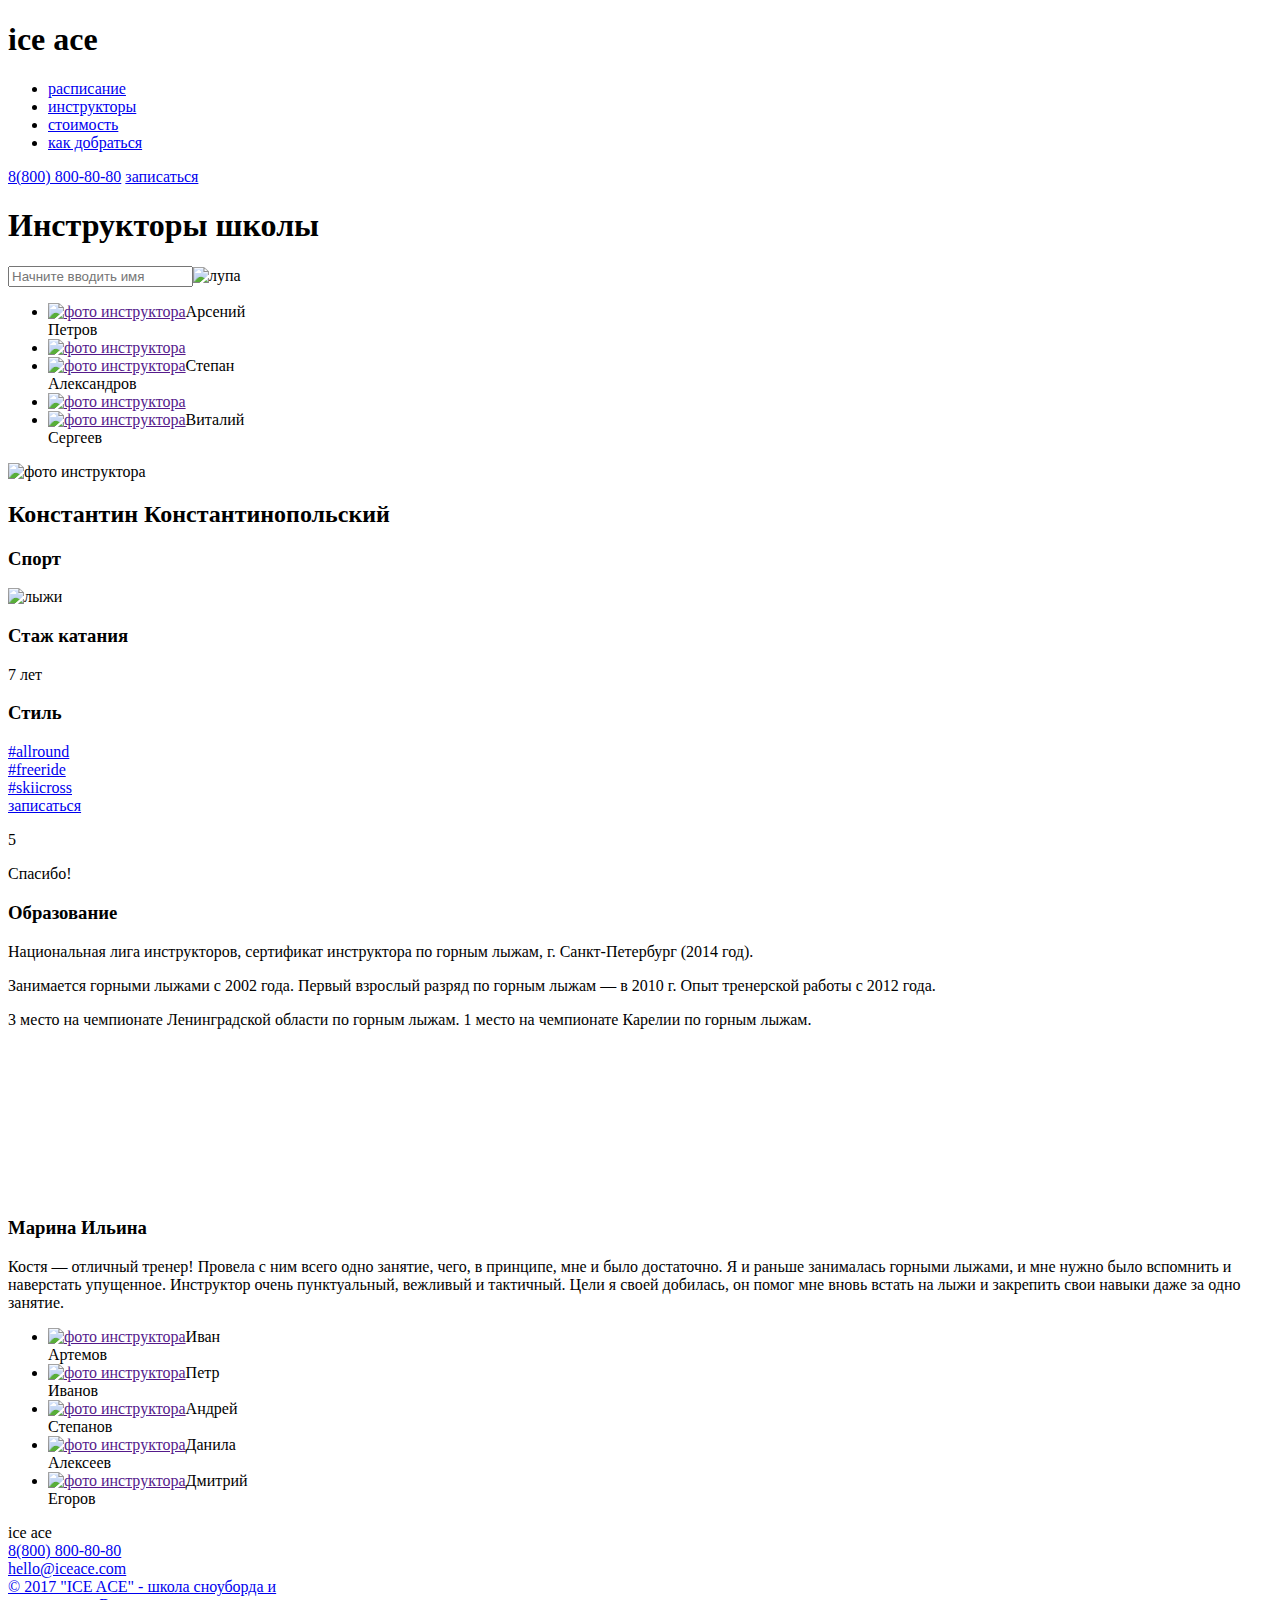
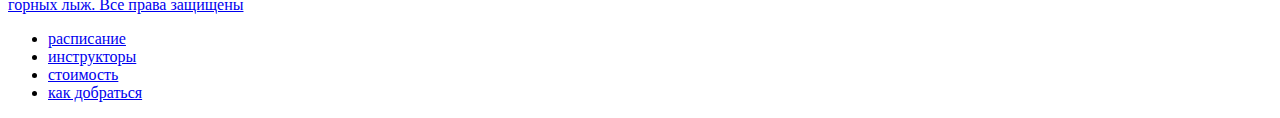
==== instructors.html @ e9bccb5e "залил html" ====
<!DOCTYPE html>
<html lang="en">
<head>
	<meta charset="UTF-8">
	<meta name="viewport" content="width=device-width, initial-scale=1">
	<title>Document</title>
	<link rel="stylesheet" href="assets/css/style.css">
</head>
<body>
	<header class="header">
		<div class="container">

			<div class="logo">
				<h1>ice ace</h1>
			</div>

			<nav class="nav">
				<ul class="nav__list">
					<li class="nav__item">
						<a href="#" class="nav__link">расписание</a>
					</li>
					<li class="nav__item">
						<a href="#" class="nav__link">инструкторы</a>
					</li>
					<li class="nav__item">
						<a href="#" class="nav__link">стоимость</a>
					</li>
					<li class="nav__item">
						<a href="#" class="nav__link">как добраться</a>
					</li>
				</ul>
			</nav>

			<div class="contacts--clearfix">
				<a href="#" class="contacts__phone">8(800) 800-80-80</a>
				<a href="#" class="btn btn--right">записаться</a>
			</div>

		</div>
	</header>

	<section class="instructors">
		<div class="container">
			
			<h1 class="instructors__title">Инструкторы школы</h1>

			<form class="instructors__search" action="http://iceace.com" method="get">
				<input id="search" type="search" class="instructors__search-input" placeholder="Начните вводить имя"><label for="search"><img src="" alt="лупа" class="instructors__search-img"></label>
			</form>

			<div class="instructors__gallery">
				<div class="row">
					
					<ul class="instructors__thumb-list">
						<li class="instructors__thumb-item"><a href=""><img src="" alt="фото инструктора" class="instructors__thumb-img"></a><span class="instructors__thumb-name">Арсений <br> Петров</span></li>
						<li class="instructors__thumb-item"><a href=""><img src="" alt="фото инструктора" class="instructors__thumb-img"></a></li>
						<li class="instructors__thumb-item"><a href=""><img src="" alt="фото инструктора" class="instructors__thumb-img"></a><span class="instructors__thumb-name">Степан <br> Александров</span></li>
						<li class="instructors__thumb-item instructors__thumb-item--active"><a href=""><img src="" alt="фото инструктора" class="instructors__thumb-img"></a></li>
						<li class="instructors__thumb-item"><a href=""><img src="" alt="фото инструктора" class="instructors__thumb-img"></a><span class="instructors__thumb-name">Виталий <br> Сергеев</span></li>
					</ul>

				</div>

				<div class="profile">
					<div class="row">
						
						<div class="profile-avatar">
							<img src="" alt="фото инструктора" class="profile-avatar__img">
						</div>

						<div class="profile-info">
							<h2 class="profile-info__title">Константин Константинопольский</h2>

							<h3 class="profile-info__subtitle">Спорт</h3>
							<div class="profile-info__content">
								<img src="" alt="лыжи" class="profile-info__img">
							</div>

							<h3 class="profile-info__subtitle">Стаж катания</h3>
							<div class="profile-info__content">
								<p>7 лет</p>
							</div>

							<h3 class="profile-info__subtitle">Стиль</h3>
							<div class="profile-info__content">
								<a href="#">#allround <br> #freeride <br> #skiicross</a>
							</div>
						</div>

						<div class="profile__btn-block">
							<a href="#" class="btn btn--right">записаться</a>
							<div class="rate-badge">
								<p class="rate-badge__number">5</p>
							</div>
							<p class="profile__text">Спасибо!</p>
						</div>

					</div>

					<div class="row">
						<div class="profile-descr">
							<h3 class="profile-descr__title">Образование</h3>
							<p class="profile-descr__text">Национальная лига инструкторов, сертификат инструктора 
							по горным лыжам, г. Санкт-Петербург (2014 год). </p>
							<p class="profile-descr__text">Занимается горными лыжами с 2002 года. 
							Первый взрослый разряд по горным лыжам — в 2010 г.
							Опыт тренерской работы с 2012 года.</p>
							<p class="profile-descr__text">3 место на чемпионате Ленинградской области по горным лыжам. 
							1 место на чемпионате Карелии по горным лыжам.</p>
						</div>

						<div class="profile-video">
							<video src=""></video>
						</div>
					</div>

					<div class="row">
						<div class="feedback">
							<h3 class="feedback__name">Марина Ильина<div class="feedback__social"></div></h3>
						</div>

						<p class="feedback__content">
						Костя — отличный тренер! Провела с ним всего одно занятие, чего, в принципе, 
						мне и было достаточно. Я и раньше занималась горными лыжами, и мне нужно было  
						вспомнить и наверстать упущенное. Инструктор очень пунктуальный, вежливый и тактичный. 
						Цели я своей добилась, он помог мне вновь встать на лыжи и закрепить свои навыки даже 
						за одно занятие.
						</p>
					</div>

					<div class="row">
						<ul class="instructors__thumb-list">
							<li class="instructors__thumb-item"><a href=""><img src="" alt="фото инструктора" class="instructors__thumb-img"></a><span class="instructors__thumb-name">Иван <br> Артемов</span></li>
							<li class="instructors__thumb-item"><a href=""><img src="" alt="фото инструктора" class="instructors__thumb-img"></a><span class="instructors__thumb-name">Петр <br> Иванов</span></li>
							<li class="instructors__thumb-item"><a href=""><img src="" alt="фото инструктора" class="instructors__thumb-img"></a><span class="instructors__thumb-name">Андрей <br> Степанов</span></li>
							<li class="instructors__thumb-item instructors__thumb-item--active"><a href=""><img src="" alt="фото инструктора" class="instructors__thumb-img"></a><span class="instructors__thumb-name">Данила <br> Алексеев</span></li>
							<li class="instructors__thumb-item"><a href=""><img src="" alt="фото инструктора" class="instructors__thumb-img"></a><span class="instructors__thumb-name">Дмитрий <br> Егоров</span></li>
						</ul>
					</div>

				</div>

			</div>
		</div>
	</section>

	<footer class="footer">
		<div class="container">
			<div class="row">
				
      	<div class="logo">ice ace</div>

      	<div class="social">
      		<div class="social__item"></div>
      		<div class="social__item"></div>
      		<div class="social__item"></div>
      		<div class="social__item"></div>
      	</div>

      		<div class="contacts--clearfix">
						<a href="#" class="contacts__phone">8(800) 800-80-80</a> <br>
						<a href="mailto:hello@iceace.com">hello@iceace.com</a>
					</div>

			</div>

			<div class="row">
				
				<div class="copyrights">
					<a class="copyrights__link" href="#">&copy; 2017 "ICE ACE" - школа сноуборда и <br> горных лыж. Все права защищены</a>
				</div>

				<nav class="nav footer-nav">
					<ul class="nav__list">
						<li class="nav__item">
							<a href="#" class="nav__link">расписание</a>
						</li>
						<li class="nav__item">
							<a href="#" class="nav__link">инструкторы</a>
						</li>
						<li class="nav__item">
							<a href="#" class="nav__link">стоимость</a>
						</li>
						<li class="nav__item">
							<a href="#" class="nav__link">как добраться</a>
						</li>
					</ul>
				</nav>

			</div>
		</div>
	</footer>


</body>
</html>
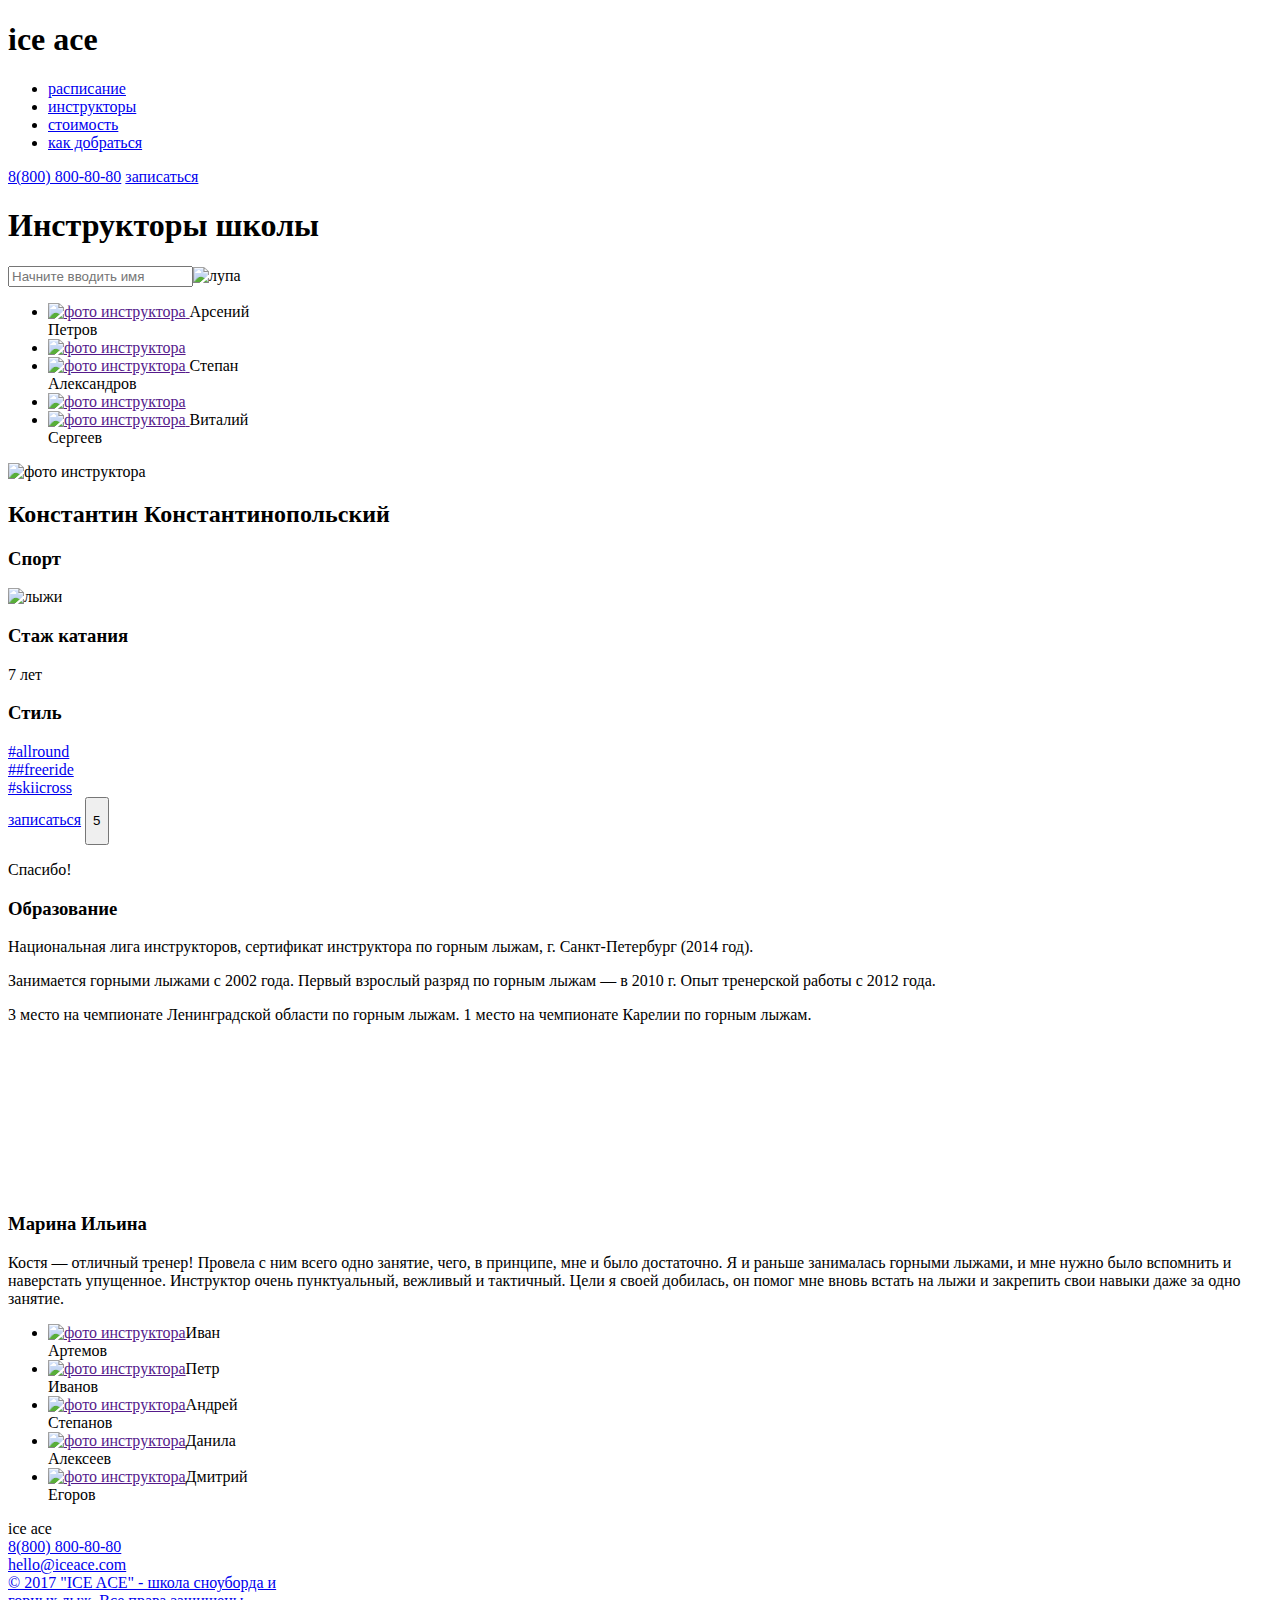
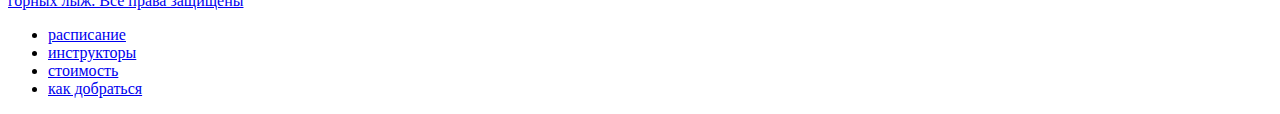
==== commit a9a84e80: "внёс правки" ====
--- a/instructors.html
+++ b/instructors.html
@@ -1,5 +1,5 @@
 <!DOCTYPE html>
-<html lang="en">
+<html lang="ru">
 <head>
 	<meta charset="UTF-8">
 	<meta name="viewport" content="width=device-width, initial-scale=1">
@@ -31,7 +31,7 @@
 				</ul>
 			</nav>
 
-			<div class="contacts--clearfix">
+			<div class="contacts">
 				<a href="#" class="contacts__phone">8(800) 800-80-80</a>
 				<a href="#" class="btn btn--right">записаться</a>
 			</div>
@@ -45,23 +45,50 @@
 			<h1 class="instructors__title">Инструкторы школы</h1>
 
 			<form class="instructors__search" action="http://iceace.com" method="get">
-				<input id="search" type="search" class="instructors__search-input" placeholder="Начните вводить имя"><label for="search"><img src="" alt="лупа" class="instructors__search-img"></label>
+				<input id="search" type="text" class="instructors__search-input" placeholder="Начните вводить имя"><label for="search"><img src="" alt="лупа" class="instructors__search-img"></label>
 			</form>
 
 			<div class="instructors__gallery">
 				<div class="row">
 					
 					<ul class="instructors__thumb-list">
-						<li class="instructors__thumb-item"><a href=""><img src="" alt="фото инструктора" class="instructors__thumb-img"></a><span class="instructors__thumb-name">Арсений <br> Петров</span></li>
-						<li class="instructors__thumb-item"><a href=""><img src="" alt="фото инструктора" class="instructors__thumb-img"></a></li>
-						<li class="instructors__thumb-item"><a href=""><img src="" alt="фото инструктора" class="instructors__thumb-img"></a><span class="instructors__thumb-name">Степан <br> Александров</span></li>
-						<li class="instructors__thumb-item instructors__thumb-item--active"><a href=""><img src="" alt="фото инструктора" class="instructors__thumb-img"></a></li>
-						<li class="instructors__thumb-item"><a href=""><img src="" alt="фото инструктора" class="instructors__thumb-img"></a><span class="instructors__thumb-name">Виталий <br> Сергеев</span></li>
+
+						<li class="instructors__thumb-item">
+							<a href="">
+								<img src="" alt="фото инструктора" class="instructors__thumb-img">
+							</a>
+							<span class="instructors__thumb-name">Арсений <br> Петров</span></li>
+
+						<li class="instructors__thumb-item">
+							<a href="">
+								<img src="" alt="фото инструктора" class="instructors__thumb-img">
+							</a>
+						</li>
+
+						<li class="instructors__thumb-item">
+							<a href="">
+								<img src="" alt="фото инструктора" class="instructors__thumb-img">
+							</a>
+							<span class="instructors__thumb-name">Степан <br> Александров</span>
+						</li>
+
+						<li class="instructors__thumb-item instructors__thumb-item--active">
+							<a href="">
+								<img src="" alt="фото инструктора" class="instructors__thumb-img">
+							</a>
+						</li>
+
+						<li class="instructors__thumb-item">
+							<a href="">
+								<img src="" alt="фото инструктора" class="instructors__thumb-img">
+							</a><span class="instructors__thumb-name">Виталий <br> Сергеев</span>
+						</li>
+
 					</ul>
 
 				</div>
 
-				<div class="profile">
+				<article class="profile">
 					<div class="row">
 						
 						<div class="profile-avatar">
@@ -82,23 +109,26 @@
 							</div>
 
 							<h3 class="profile-info__subtitle">Стиль</h3>
+
 							<div class="profile-info__content">
-								<a href="#">#allround <br> #freeride <br> #skiicross</a>
+								<a href="#">#allround</a><br>
+								<a href="#">##freeride</a> <br>
+								<a href="#">#skiicross</a> 
 							</div>
 						</div>
 
 						<div class="profile__btn-block">
 							<a href="#" class="btn btn--right">записаться</a>
-							<div class="rate-badge">
+							<button type="button" class="rate-badge">
 								<p class="rate-badge__number">5</p>
-							</div>
+							</button>
 							<p class="profile__text">Спасибо!</p>
 						</div>
 
 					</div>
 
 					<div class="row">
-						<div class="profile-descr">
+						<article class="profile-descr">
 							<h3 class="profile-descr__title">Образование</h3>
 							<p class="profile-descr__text">Национальная лига инструкторов, сертификат инструктора 
 							по горным лыжам, г. Санкт-Петербург (2014 год). </p>
@@ -107,7 +137,7 @@
 							Опыт тренерской работы с 2012 года.</p>
 							<p class="profile-descr__text">3 место на чемпионате Ленинградской области по горным лыжам. 
 							1 место на чемпионате Карелии по горным лыжам.</p>
-						</div>
+						</article>
 
 						<div class="profile-video">
 							<video src=""></video>
@@ -138,7 +168,7 @@
 						</ul>
 					</div>
 
-				</div>
+				</article>
 
 			</div>
 		</div>
@@ -157,7 +187,7 @@
       		<div class="social__item"></div>
       	</div>
 
-      		<div class="contacts--clearfix">
+      		<div class="contacts">
 						<a href="#" class="contacts__phone">8(800) 800-80-80</a> <br>
 						<a href="mailto:hello@iceace.com">hello@iceace.com</a>
 					</div>
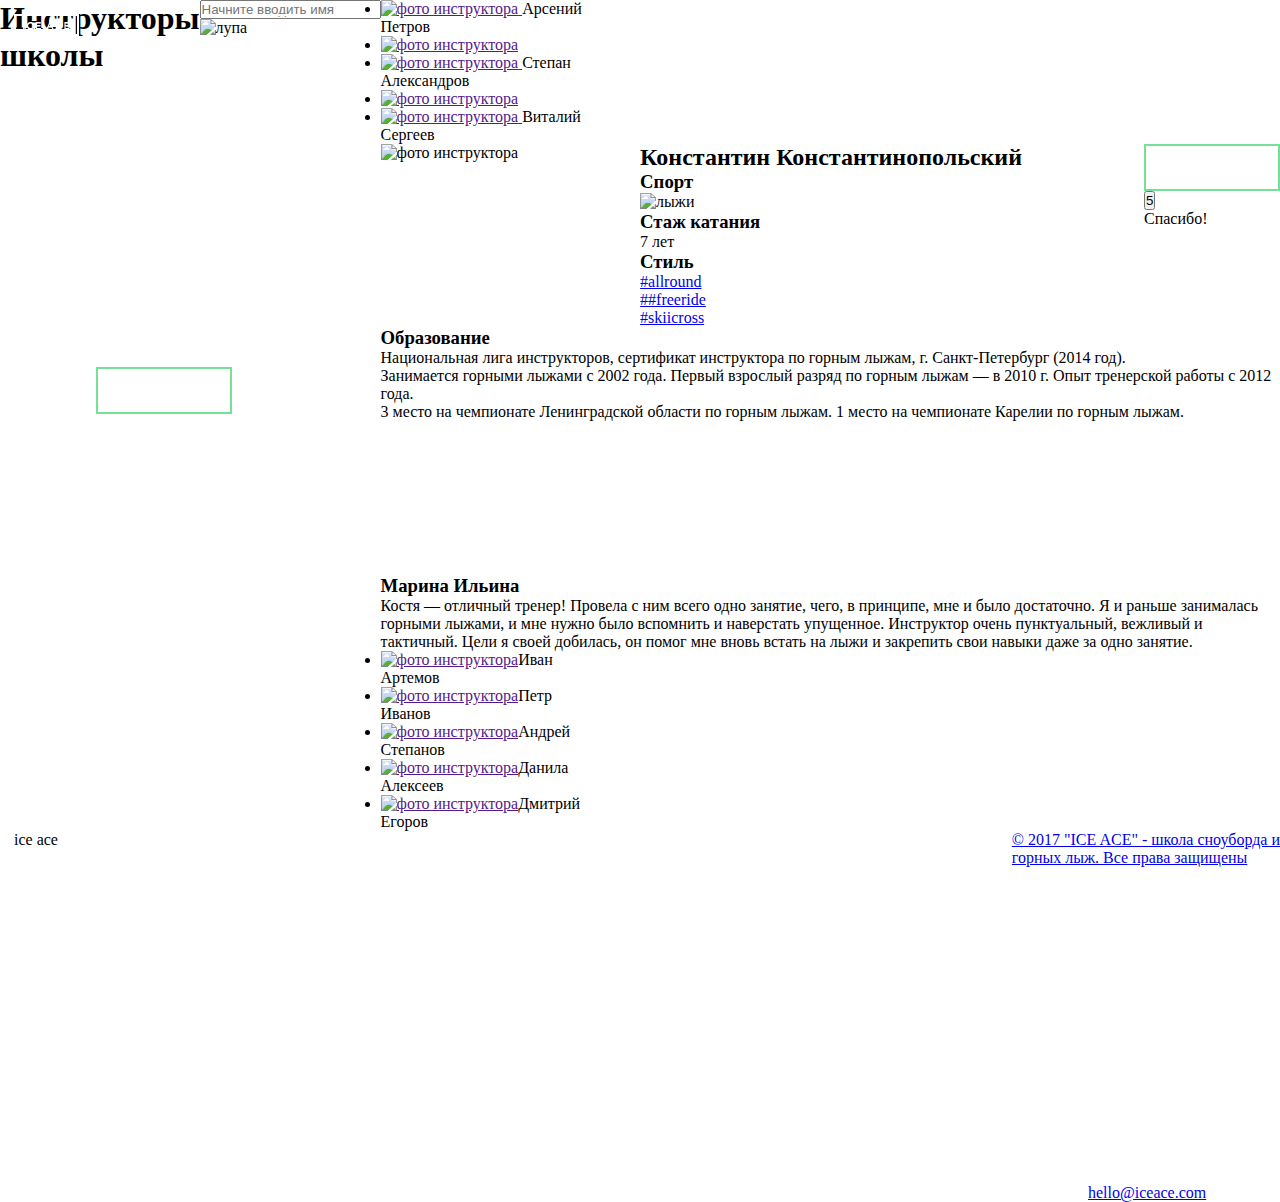
==== commit 0ef5d5b2: "начал стили для мобилки" ====
--- a/instructors.html
+++ b/instructors.html
@@ -7,29 +7,16 @@
 	<link rel="stylesheet" href="assets/css/style.css">
 </head>
 <body>
+
 	<header class="header">
 		<div class="container">
 
 			<div class="logo">
-				<h1>ice ace</h1>
-			</div>
-
-			<nav class="nav">
-				<ul class="nav__list">
-					<li class="nav__item">
-						<a href="#" class="nav__link">расписание</a>
-					</li>
-					<li class="nav__item">
-						<a href="#" class="nav__link">инструкторы</a>
-					</li>
-					<li class="nav__item">
-						<a href="#" class="nav__link">стоимость</a>
-					</li>
-					<li class="nav__item">
-						<a href="#" class="nav__link">как добраться</a>
-					</li>
-				</ul>
-			</nav>
+				<img class="logo__img" src="assets/img/logo.png" alt="логотип">
+				<img class="logo__img--active" src="assets/img/logo_active.png" alt="логотип">
+			</div>
+
+			<a href="" class="burger"><img src="assets/img/burger_ico.png" alt="" class="burger__img"></a>
 
 			<div class="contacts">
 				<a href="#" class="contacts__phone">8(800) 800-80-80</a>
@@ -38,6 +25,23 @@
 
 		</div>
 	</header>
+
+	<nav class="nav">
+		<ul class="nav__list">
+			<li class="nav__item">
+				<a href="#" class="nav__link">расписание</a>
+			</li>
+			<li class="nav__item">
+				<a href="#" class="nav__link">инструкторы</a>
+			</li>
+			<li class="nav__item">
+				<a href="#" class="nav__link">стоимость</a>
+			</li>
+			<li class="nav__item">
+				<a href="#" class="nav__link">как добраться</a>
+			</li>
+		</ul>
+	</nav>
 
 	<section class="instructors">
 		<div class="container">
@@ -45,7 +49,7 @@
 			<h1 class="instructors__title">Инструкторы школы</h1>
 
 			<form class="instructors__search" action="http://iceace.com" method="get">
-				<input id="search" type="text" class="instructors__search-input" placeholder="Начните вводить имя"><label for="search"><img src="" alt="лупа" class="instructors__search-img"></label>
+				<input id="search" type="text" class="instructors__search-input" name="search" placeholder="Начните вводить имя"><label for="search"><img src="" alt="лупа" class="instructors__search-img"></label>
 			</form>
 
 			<div class="instructors__gallery">
--- a/assets/css/style.css
+++ b/assets/css/style.css
@@ -0,0 +1,411 @@
+/*----------------------------
+-----------ШРИФТЫ---------
+-----------------------------*/
+@font-face {
+	font-family: "FuturaPT";
+	src: url("../fonts/FUTURAPTBOLD.OTF") format("opentype");
+	font-style: normal;
+	font-weight: 700;
+}
+
+@font-face {
+	font-family: "FuturaPT";
+	src: url("../fonts/FUTURAPTBOLDOBLIQUE.OTF") format("opentype");
+	font-style: oblique;
+	font-weight: 700;
+}
+
+@font-face {
+	font-family: "FuturaPTbook";
+	src: url("../fonts/FUTURAPTBOOK.OTF") format("opentype");
+	font-style: normal;
+	font-weight: 400;
+}
+
+@font-face {
+	font-family: "FuturaPTbook";
+	src: url("../fonts/FUTURAPTBOOKOBLIQUE.OTF") format("opentype");
+	font-style: oblique;
+	font-weight: 400;
+}
+
+@font-face {
+	font-family: "FuturaPTcond";
+	src: url("../fonts/FUTURAPTCONDBOLD.OTF") format("opentype");
+	font-style: normal;
+	font-weight: 700;
+}
+
+@font-face {
+	font-family: "FuturaPTcond";
+	src: url("../fonts/FUTURAPTCONDBOLDOBLIQUE.OTF") format("opentype");
+	font-style: oblique;
+	font-weight: 700;
+}
+
+@font-face {
+	font-family: "FuturaPTcondBook";
+	src: url("../fonts/FUTURAPTCONDBOOK.OTF") format("opentype");
+	font-style: normal;
+	font-weight: 400;
+}
+
+@font-face {
+	font-family: "FuturaPTcondBook";
+	src: url("../fonts/FUTURAPTCONDBOOKOBLIQUE.OTF") format("opentype");
+	font-style: oblique;
+	font-weight: 400;
+}
+
+@font-face {
+	font-family: "FuturaPTcond";
+	src: url("../fonts/FUTURAPTCONDEXTRABOLD.OTF") format("opentype");
+	font-style: normal;
+	font-weight: 800;
+}
+
+@font-face {
+	font-family: "FuturaPTcond";
+	src: url("../fonts/FUTURAPTCONDEXTRABOLDOBLIQUE.OTF") format("opentype");
+	font-style: oblique;
+	font-weight: 800;
+}
+
+@font-face {
+	font-family: "FuturaPTcond";
+	src: url("../fonts/FUTURAPTCONDMEDIUM.OTF") format("opentype");
+	font-style: normal;
+	font-weight: 400;
+}
+
+@font-face {
+	font-family: "FuturaPTcond";
+	src: url("../fonts/FUTURAPTCONDMEDIUMOBLIQUE.OTF") format("opentype");
+	font-style: oblique;
+	font-weight: 400;
+}
+
+@font-face {
+	font-family: "FuturaPTdemi";
+	src: url("../fonts/FUTURAPTDEMI.OTF") format("opentype");
+	font-style: normal;
+	font-weight: 400;
+}
+
+@font-face {
+	font-family: "FuturaPTdemi";
+	src: url("../fonts/FUTURAPTDEMIOBLIQUE.OTF") format("opentype");
+	font-style: oblique;
+	font-weight: 400;
+}
+
+@font-face {
+	font-family: "FuturaPT";
+	src: url("../fonts/FUTURAPTEXTRABOLD.OTF") format("opentype");
+	font-style: normal;
+	font-weight: 800;
+}
+
+@font-face {
+	font-family: "FuturaPT";
+	src: url("../fonts/FUTURAPTEXTRABOLDOBLIQUE.OTF") format("opentype");
+	font-style: oblique;
+	font-weight: 800;
+}
+
+@font-face {
+	font-family: "FuturaPTheavy";
+	src: url("../fonts/FUTURAPTHEAVY.OTF") format("opentype");
+	font-style: normal;
+	font-weight: 400;
+}
+
+@font-face {
+	font-family: "FuturaPTheavy";
+	src: url("../fonts/FUTURAPTHEAVYOBLIQUE.OTF") format("opentype");
+	font-style: oblique;
+	font-weight: 400;
+}
+
+@font-face {
+	font-family: "FuturaPTlight";
+	src: url("../fonts/FUTURAPTLIGHT.OTF") format("opentype");
+	font-style: normal;
+	font-weight: 400;
+}
+
+@font-face {
+	font-family: "FuturaPTlight";
+	src: url("../fonts/FUTURAPTLIGHTOBLIQUE.OTF") format("opentype");
+	font-style: oblique;
+	font-weight: 400;
+}
+
+@font-face {
+	font-family: "FuturaPTmedium";
+	src: url("../fonts/FUTURAPTMEDIUM.OTF") format("opentype");
+	font-style: normal;
+	font-weight: 400;
+}
+
+@font-face {
+	font-family: "FuturaPTmedium";
+	src: url("../fonts/FUTURAPTMEDIUMOBLIQUE.OTF") format("opentype");
+	font-style: oblique;
+	font-weight: 400;
+}
+
+@font-face {
+	font-family: "FuturaRegular";
+	src: url("../fonts/FUTURAREGULAR.TTF") format("truetype");
+	font-style: normal;
+	font-weight: 400;
+}
+
+@font-face {
+	font-family: "TT0140M";
+	src: url("../fonts/TT0140M.TTF") format("truetype");
+	font-style: normal;
+	font-weight: 400;
+}
+
+@font-face {
+	font-family: "TT0141M";
+	src: url("../fonts/TT0141M.TTF") format("truetype");
+	font-style: normal;
+	font-weight: 400;
+}
+
+@font-face {
+	font-family: "TT0142M";
+	src: url("../fonts/TT0142M.TTF") format("truetype");
+	font-style: normal;
+	font-weight: 400;
+}
+
+@font-face {
+	font-family: "TT0143M";
+	src: url("../fonts/TT0143M.TTF") format("truetype");
+	font-style: normal;
+	font-weight: 400;
+}
+
+@font-face {
+	font-family: "TT0144M";
+	src: url("../fonts/TT0144M.TTF") format("truetype");
+	font-style: normal;
+	font-weight: 400;
+}
+
+@font-face {
+	font-family: "TT0145M";
+	src: url("../fonts/TT0145M.TTF") format("truetype");
+	font-style: normal;
+	font-weight: 400;
+}
+
+* {
+	margin: 0;
+	padding: 0;
+}
+
+.wrapper {
+	display: flex;
+	flex-direction: column;
+	width: 100%;
+	margin: 0 auto;
+}
+.container {
+	width: 100%;
+	justify-content: space-between;
+	display: flex;
+	flex-direction: row;
+	justify-content: space-between;
+	box-sizing: border-box;
+}
+
+.row {
+	display: flex;
+	flex-direction: row;
+	flex-wrap: wrap;
+	justify-content: space-between;
+	align-items: flex-start;
+}
+
+
+
+/*----------------------------
+-----------PROMOBLOCK---------
+-----------------------------*/
+
+.promo-block__container {
+	display: flex;
+	flex-direction: column;
+	padding: 14px;
+	box-sizing: border-box;
+}
+
+.promo-block {
+	background-color: black;
+	background: url('../img/promo_bg_xs.jpg') 
+	no-repeat;
+	padding-top: 132px;
+	width: 100%;
+	height: 480px;
+	box-sizing: border-box;
+}
+
+.promo-block__title {
+	font-size: 24px;
+	font-weight: 700;
+	font-family: "FuturaPT", arial, sans-serif;
+	color: #fff;
+	line-height: 24px;
+}
+
+.promo-block__subtitle {
+	font-size: 18px;
+	font-family: "FuturaPTdemi";
+	color: #fff;
+	margin-top: 5px;
+}
+
+.nav__list {
+	display: none;
+}
+/*----------------------------
+-----------HEADER---------
+-----------------------------*/
+.header {
+	flex-basis: 100%;
+	position: absolute;
+	top: 14px;
+	left: 0;
+	text-align: center;
+}
+
+.logo {
+	margin-left: 14px;
+}
+
+.logo__img {
+	width: 65px;
+	height: 22px;
+}
+
+.logo__img--active, .contacts {
+	display: none;
+}
+.burger {
+	margin-left: 170%; 
+}
+
+.contacts {
+	display: flex;
+	position: absolute;
+	margin-top: 353px;
+	margin-left: 85%;
+
+}
+.contacts__phone {
+	display: none;
+}
+
+.btn {
+	box-sizing: border-box;
+	width: 136px;
+	height: 47px;
+	margin: auto;
+	vertical-align: middle;
+	display: flex;
+	padding-top: 12px;
+	justify-content: center;
+	text-transform: uppercase;
+	color: #fff;
+	font-size: 15px;
+	font-family: "FuturaPTheavy";
+	text-decoration: none;
+	border: 2px solid #74E196;
+}
+
+/*----------------------------
+-----------SERVICES-----------
+-----------------------------*/
+.services {
+	height: 240px;
+}
+.services__container {
+	display: flex;
+	flex-direction: column;
+	justify-content: center;
+	align-content: top;
+	text-align: center;
+}
+
+.services__title {
+	font-size: 24px;
+	font-family: "FuturaPTdemi";
+	font-weight: 700;
+}
+
+.services__subtitle {
+	font-size: 10px;
+	font-family: "FuturaPTmedium";
+	font-weight: 700;
+	margin-bottom: 20px;
+}
+
+.services-item__descr, .services-item__lessons {
+	display: none;
+}
+
+.services-item {
+	width: 152px;
+	height: 82px;
+}
+
+.services-item:nth-of-type(5) {
+	align-self: flex-start;
+}
+
+.services-item:nth-of-type(3) {
+	display: none;
+}
+
+.services-item:nth-of-type(4) {
+	display: none;
+}
+
+.services-item:nth-of-type(6) {
+	display: none;
+}
+
+.services-item:first-child {
+	width: 164px;
+	height: 164px;
+
+}
+
+.services__img {
+	display: none;
+}
+
+
+/*----------------------------
+-----------DISCOUNTS-----------
+-----------------------------*/
+
+.discounts {
+	background-color: grey;
+	background: url('../img/discounts_bg.jpg') 
+	center center no-repeat;  
+}
+
+/*----------------------------
+-------------TEAM-------------
+-----------------------------*/
+
+.team {
+	background: url('../img/team_bg.png') 
+	center center no-repeat;
+}